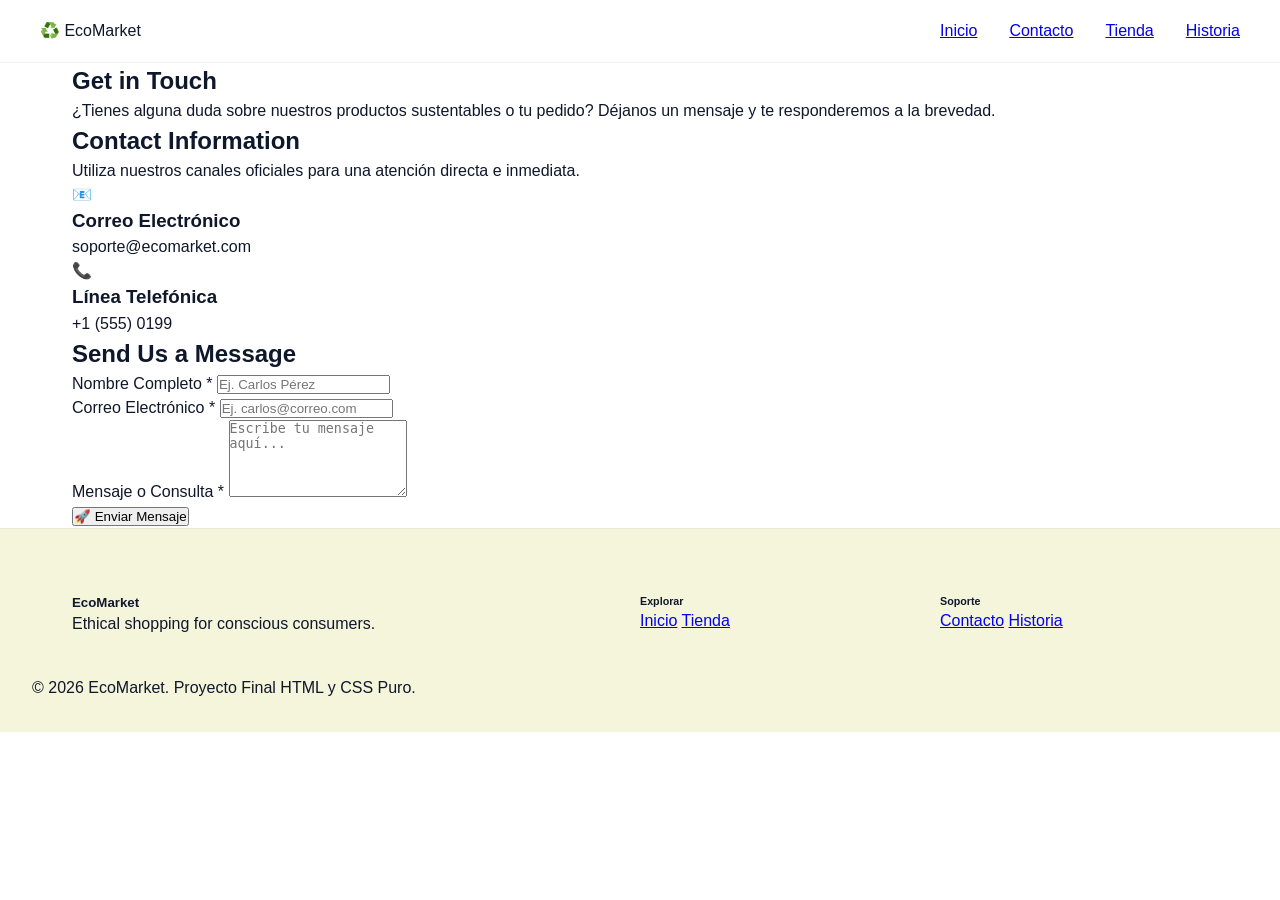
==== proyecto-tienda-web-carlos/contacto.html/index.html @ e653ccc8 "se ha terminado el proyecto" ====
<!DOCTYPE html>
<html lang="es">
<head>
    <meta charset="UTF-8">
    <meta name="viewport" content="width=device-width, initial-scale=1.0">
    <title>EcoMarket - Contacto y Soporte</title>
    <link rel="stylesheet" href="../css/main.css">
    <link rel="stylesheet" href="../css/layout.css">
    <link rel="stylesheet" href="../css/components.css">
    <link rel="stylesheet" href="../css/animations.css">
</head>
<body>

    <header class="main-header">
        <nav class="nav-container">
            <div class="nav-brand">
                <span class="logo-text">♻️ EcoMarket</span>
            </div>
            <div class="nav-menu">
                <a href="../index.html" class="nav-link">Inicio</a>
                <a href="../contacto.html" class="nav-link active">Contacto</a>
                <a href="../tienda.html" class="nav-link">Tienda</a>
                <a href="../historia.html" class="nav-link">Historia</a>
            </div>
        </nav>
    </header>

    <main class="contact-main">
        <section class="contact-hero">
            <div class="container text-center">
                <h1>Get in Touch</h1>
                <p>¿Tienes alguna duda sobre nuestros productos sustentables o tu pedido? Déjanos un mensaje y te responderemos a la brevedad.</p>
            </div>
        </section>

        <section class="contact-content-section">
            <div class="container contact-grid">
                <div class="contact-info-panel">
                    <h2>Contact Information</h2>
                    <p class="panel-desc">Utiliza nuestros canales oficiales para una atención directa e inmediata.</p>
                    <div class="info-channels">
                        <div class="channel-card">
                            <span class="channel-icon">📧</span>
                            <div><h3>Correo Electrónico</h3><p>soporte@ecomarket.com</p></div>
                        </div>
                        <div class="channel-card">
                            <span class="channel-icon">📞</span>
                            <div><h3>Línea Telefónica</h3><p>+1 (555) 0199</p></div>
                        </div>
                    </div>
                </div>
                <div class="contact-form-panel">
                    <h2>Send Us a Message</h2>
                    <form class="pure-form" action="#" method="POST">
                        <div class="form-group">
                            <label for="name">Nombre Completo *</label>
                            <input type="text" id="name" placeholder="Ej. Carlos Pérez" required>
                        </div>
                        <div class="form-group">
                            <label for="email">Correo Electrónico *</label>
                            <input type="email" id="email" placeholder="Ej. carlos@correo.com" required>
                        </div>
                        <div class="form-group">
                            <label for="message">Mensaje o Consulta *</label>
                            <textarea id="message" rows="5" placeholder="Escribe tu mensaje aquí..." required></textarea>
                        </div>
                        <button type="submit" class="submit-form-btn">🚀 Enviar Mensaje</button>
                    </form>
                </div>
            </div>
        </section>
    </main>

    <footer class="main-footer">
        <div class="container footer-columns">
            <div class="footer-info">
                <h5>EcoMarket</h5>
                <p>Ethical shopping for conscious consumers.</p>
            </div>
            <div class="footer-links">
                <h6>Explorar</h6>
                <a href="../index.html">Inicio</a>
                <a href="../tienda.html">Tienda</a>
            </div>
            <div class="footer-links">
                <h6>Soporte</h6>
                <a href="../contacto.html">Contacto</a>
                <a href="../historia.html">Historia</a>
            </div>
        </div>
        <div class="footer-credits">
            <p>&copy; 2026 EcoMarket. Proyecto Final HTML y CSS Puro.</p>
        </div>
    </footer>

</body>
</html>
---- proyecto-tienda-web-carlos/css/main.css ----
/* VARIABLES DE COLOR OBLIGATORIAS */
:root {
    --primary-color: #2ecc71;      /* Verde vivo principal */
    --secondary-color: #27ae60;    /* Verde oscuro secundario */
    --background-soft: #f5f5dc;    /* Beige de fondo suave */
    --text-dark: #0f172a;          /* Gris oscuro de contraste */
    --white-surface: #ffffff;      
    
    --card-radius: 16px;
    --interface-shadow: 0 10px 25px rgba(15, 23, 42, 0.05);
    
    --font-display: 'Playfair Display', Georgia, serif;
    --font-body: 'Montserrat', Arial, sans-serif;
}

* {
    margin: 0;
    padding: 0;
    box-sizing: border-box;
}

body {
    font-family: var(--font-body);
    color: var(--text-dark);
    background-color: var(--white-surface);
    line-height: 1.5;
}

.container {
    max-width: 1200px;
    margin: 0 auto;
    padding: 0 2rem;
}
---- proyecto-tienda-web-carlos/css/layout.css ----
/* NAVEGACIÓN SIMÉTRICA */
.main-header {
    background-color: var(--white-surface);
    border-bottom: 1px solid rgba(15, 23, 42, 0.06);
    padding: 1.2rem 2rem;
    position: sticky;
    top: 0;
    z-index: 100;
}

.nav-container {
    display: flex;
    justify-content: space-between;
    align-items: center;
    max-width: 1200px;
    margin: 0 auto;
}

.nav-menu {
    display: flex;
    gap: 2rem;
}

/* BANNER PRINCIPAL */
.hero-section {
    position: relative;
    background-image: url('https://images.unsplash.com/photo-1518531933037-91b2f5f229cc?auto=format&fit=crop&w=1800&q=80');
    background-size: cover;
    background-position: center;
    padding: 9rem 2rem;
    color: var(--white-surface);
}

.hero-overlay {
    position: absolute;
    inset: 0;
    background: rgba(15, 23, 42, 0.45);
    z-index: 1;
}

.hero-content {
    position: relative;
    z-index: 2;
    max-width: 600px;
    margin-left: 3rem;
}

/* FILTROS HORIZONTALES */
.filters-section {
    padding: 2.5rem 0 1rem 0;
}

.container-filters {
    display: flex;
    justify-content: center;
    gap: 1rem;
    flex-wrap: wrap;
}

/* ENLACES TEXTUALES (2 COLUMNAS SIMÉTRICAS) */
.category-links-section {
    padding: 3rem 0;
}

.category-links-grid {
    display: grid;
    grid-template-columns: repeat(2, 1fr);
    gap: 3rem;
}

/* GRID DE PRODUCTOS (3 Columnas fluidas en Escritorio) */
.featured-products-section {
    padding: 4rem 0;
}

.products-header {
    display: flex;
    justify-content: space-between;
    align-items: flex-end;
    margin-bottom: 2.5rem;
}

.products-grid {
    display: grid;
    grid-template-columns: repeat(3, 1fr);
    gap: 2rem;
}

/* PIE DE PÁGINA */
.main-footer {
    background-color: var(--background-soft);
    padding: 4rem 2rem 2rem 2rem;
    border-top: 1px solid rgba(15, 23, 42, 0.05);
}

.footer-columns {
    display: grid;
    grid-template-columns: 2fr 1fr 1fr;
    gap: 2rem;
    margin-bottom: 2.5rem;
}

/* RESPONSIVE DESIGN (MEDIA QUERIES) */
@media (max-width: 1024px) {
    .products-grid {
        grid-template-columns: repeat(2, 1fr);
    }
}

@media (max-width: 640px) {
    .products-grid, .category-links-grid, .footer-columns {
        grid-template-columns: 1fr;
    }
    .nav-container {
        flex-direction: column;
        gap: 1rem;
    }
    .hero-content {
        margin-left: 0;
        text-align: center;
    }
    .products-header {
        flex-direction: column;
        align-items: start;
        gap: 1rem;
    }
}
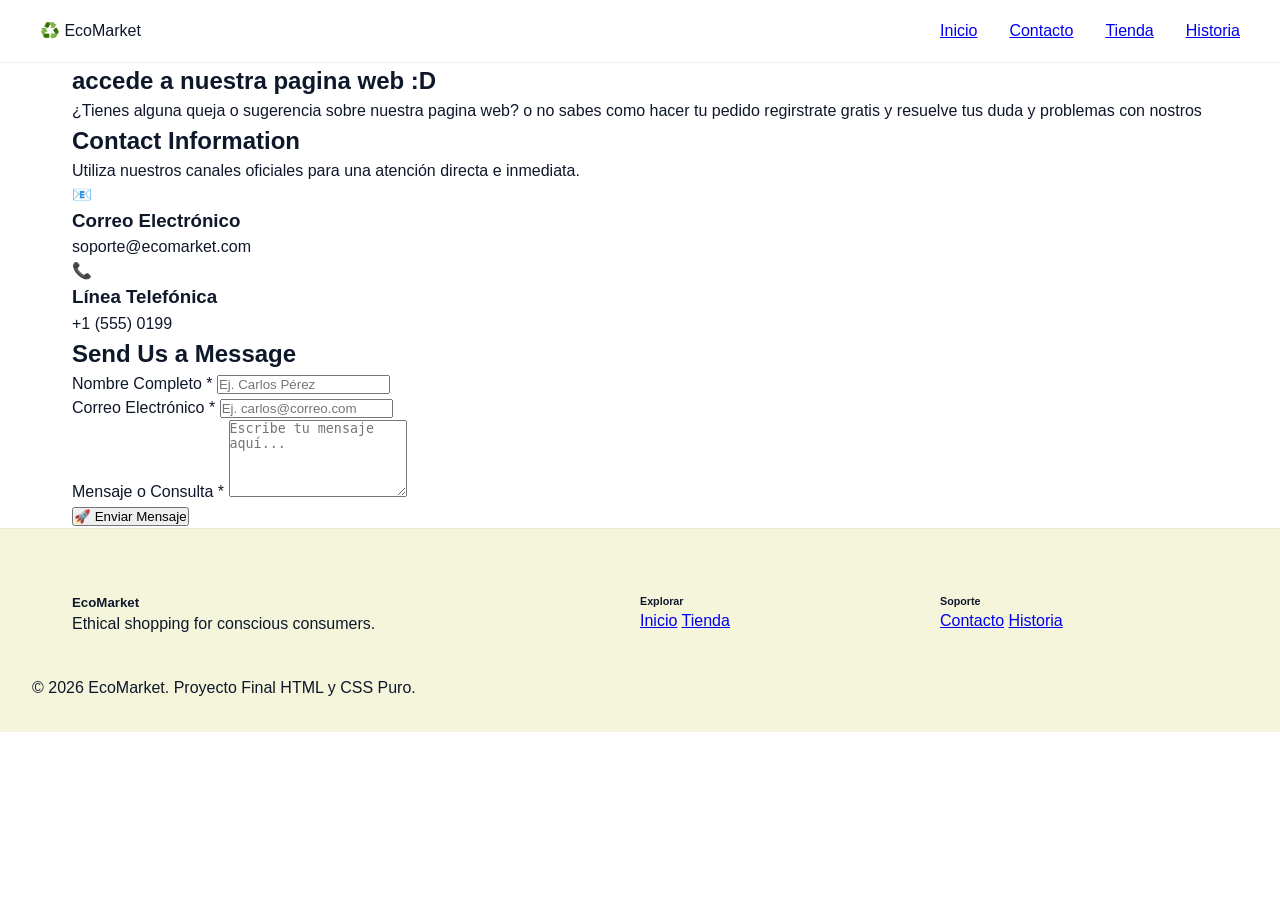
==== commit c43893d5: "se termino el proyecto" ====
--- a/proyecto-tienda-web-carlos/contacto.html/index.html
+++ b/proyecto-tienda-web-carlos/contacto.html/index.html
@@ -20,78 +20,131 @@
                 <a href="../index.html" class="nav-link">Inicio</a>
                 <a href="../contacto.html" class="nav-link active">Contacto</a>
                 <a href="../tienda.html" class="nav-link">Tienda</a>
-                <a href="../historia.html" class="nav-link">Historia</a>
+                <a href="../historia.html/" class="nav-link">Historia</a>
             </div>
         </nav>
     </header>
 
     <main class="contact-main">
+        
         <section class="contact-hero">
             <div class="container text-center">
-                <h1>Get in Touch</h1>
-                <p>¿Tienes alguna duda sobre nuestros productos sustentables o tu pedido? Déjanos un mensaje y te responderemos a la brevedad.</p>
+                <div class="hero-content-container">
+                    <h1>accede a nuestra pagina web :D</h1>
+                    <p>¿Tienes alguna queja o sugerencia sobre nuestra pagina web? o no sabes como hacer tu pedido regirstrate gratis y resuelve tus duda y problemas con nostros</p>
+                </div>
             </div>
         </section>
 
         <section class="contact-content-section">
             <div class="container contact-grid">
-                <div class="contact-info-panel">
+                
+                <div class="contact-info-panel-container">
                     <h2>Contact Information</h2>
                     <p class="panel-desc">Utiliza nuestros canales oficiales para una atención directa e inmediata.</p>
-                    <div class="info-channels">
-                        <div class="channel-card">
+                    
+                    <div class="info-channels-container">
+                        <article class="channel-card-container">
                             <span class="channel-icon">📧</span>
-                            <div><h3>Correo Electrónico</h3><p>soporte@ecomarket.com</p></div>
-                        </div>
-                        <div class="channel-card">
+                            <div class="channel-details-container">
+                                <h3>Correo Electrónico</h3>
+                                <p>soporte@ecomarket.com</p>
+                            </div>
+                        </article>
+                        
+                        <article class="channel-card-container">
                             <span class="channel-icon">📞</span>
-                            <div><h3>Línea Telefónica</h3><p>+1 (555) 0199</p></div>
-                        </div>
+                            <div class="channel-details-container">
+                                <h3>Línea Telefónica</h3>
+                                <p>+1 (555) 0199</p>
+                            </div>
+                        </article>
                     </div>
                 </div>
-                <div class="contact-form-panel">
+                
+                <div class="contact-form-panel-container">
                     <h2>Send Us a Message</h2>
-                    <form class="pure-form" action="#" method="POST">
-                        <div class="form-group">
+                    
+                    <form class="pure-form" id="contact-form">
+                        <div class="form-group-container">
                             <label for="name">Nombre Completo *</label>
-                            <input type="text" id="name" placeholder="Ej. Carlos Pérez" required>
+                            <input type="text" id="name" name="fullname" placeholder="Ej. Carlos Pérez" required>
                         </div>
-                        <div class="form-group">
+                        
+                        <div class="form-group-container">
                             <label for="email">Correo Electrónico *</label>
-                            <input type="email" id="email" placeholder="Ej. carlos@correo.com" required>
+                            <input type="email" id="email" name="email" placeholder="Ej. carlos@correo.com" required>
                         </div>
-                        <div class="form-group">
+                        
+                        <div class="form-group-container">
                             <label for="message">Mensaje o Consulta *</label>
-                            <textarea id="message" rows="5" placeholder="Escribe tu mensaje aquí..." required></textarea>
+                            <textarea id="message" name="message" rows="5" placeholder="Escribe tu mensaje aquí..." required></textarea>
                         </div>
+                        
                         <button type="submit" class="submit-form-btn">🚀 Enviar Mensaje</button>
                     </form>
+
+                    <div id="success-message" class="success-alert-container" style="display: none;">
+                        <p>🌱 ¡Mensaje enviado con éxito! Tu consulta ha sido simulada correctamente y los campos se han reiniciado.</p>
+                    </div>
                 </div>
+
             </div>
         </section>
     </main>
 
     <footer class="main-footer">
         <div class="container footer-columns">
-            <div class="footer-info">
+            <div class="footer-info-container">
                 <h5>EcoMarket</h5>
                 <p>Ethical shopping for conscious consumers.</p>
             </div>
-            <div class="footer-links">
+            <div class="footer-links-container">
                 <h6>Explorar</h6>
                 <a href="../index.html">Inicio</a>
                 <a href="../tienda.html">Tienda</a>
             </div>
-            <div class="footer-links">
+            <div class="footer-links-container">
                 <h6>Soporte</h6>
                 <a href="../contacto.html">Contacto</a>
-                <a href="../historia.html">Historia</a>
+                <a href="../historia.html/">Historia</a>
             </div>
         </div>
-        <div class="footer-credits">
+        <div class="footer-credits-container">
             <p>&copy; 2026 EcoMarket. Proyecto Final HTML y CSS Puro.</p>
         </div>
     </footer>
 
+    <script>
+        document.addEventListener('DOMContentLoaded', () => {
+            const form = document.getElementById('contact-form');
+            const successAlert = document.getElementById('success-message');
+
+            form.addEventListener('submit', (e) => {
+                // 1. Evita que la página intente buscar un servidor inexistente y dé el Error 405
+                e.preventDefault();
+
+                // 2. Muestra la alerta de éxito en pantalla
+                successAlert.style.display = 'block';
+                successAlert.style.opacity = '0';
+                setTimeout(() => {
+                    successAlert.style.transition = 'opacity 0.5s ease';
+                    successAlert.style.opacity = '1';
+                }, 10);
+
+                // 3. ¡REINICIA EL FORMULARIO! (Limpia todos los cuadros de texto automáticamente)
+                form.reset();
+
+                // 4. Oculta la alerta automáticamente después de 5 segundos
+                setTimeout(() => {
+                    successAlert.style.opacity = '0';
+                    setTimeout(() => {
+                        successAlert.style.display = 'none';
+                    }, 500);
+                }, 5000);
+            });
+        });
+    </script>
+
 </body>
 </html>
